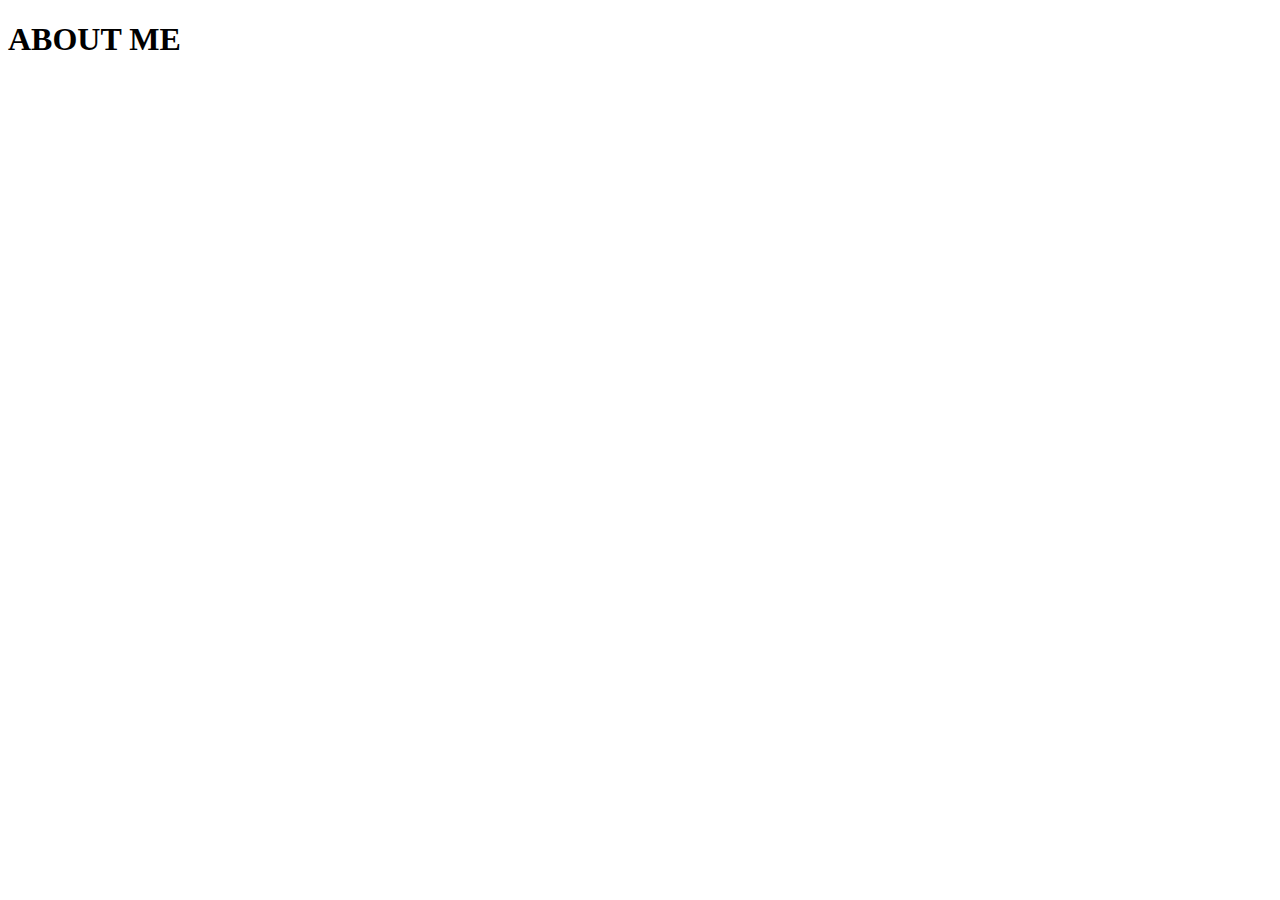
==== about.html @ 2925a669 "files and links" ====
<!DOCTYPE html>
<html lang="en">
  <head>
    <meta charset="UTF-8">
    <meta name="viewport" content="width=device-width, initial-scale=1.0">
    <meta http-equiv="X-UA-Compatible" content="ie=edge">
    <title>About Me</title>
    <link rel="stylesheet" href="about.css">
  </head>
  <body>
    <h1>ABOUT ME</h1>

  </body>
</html>
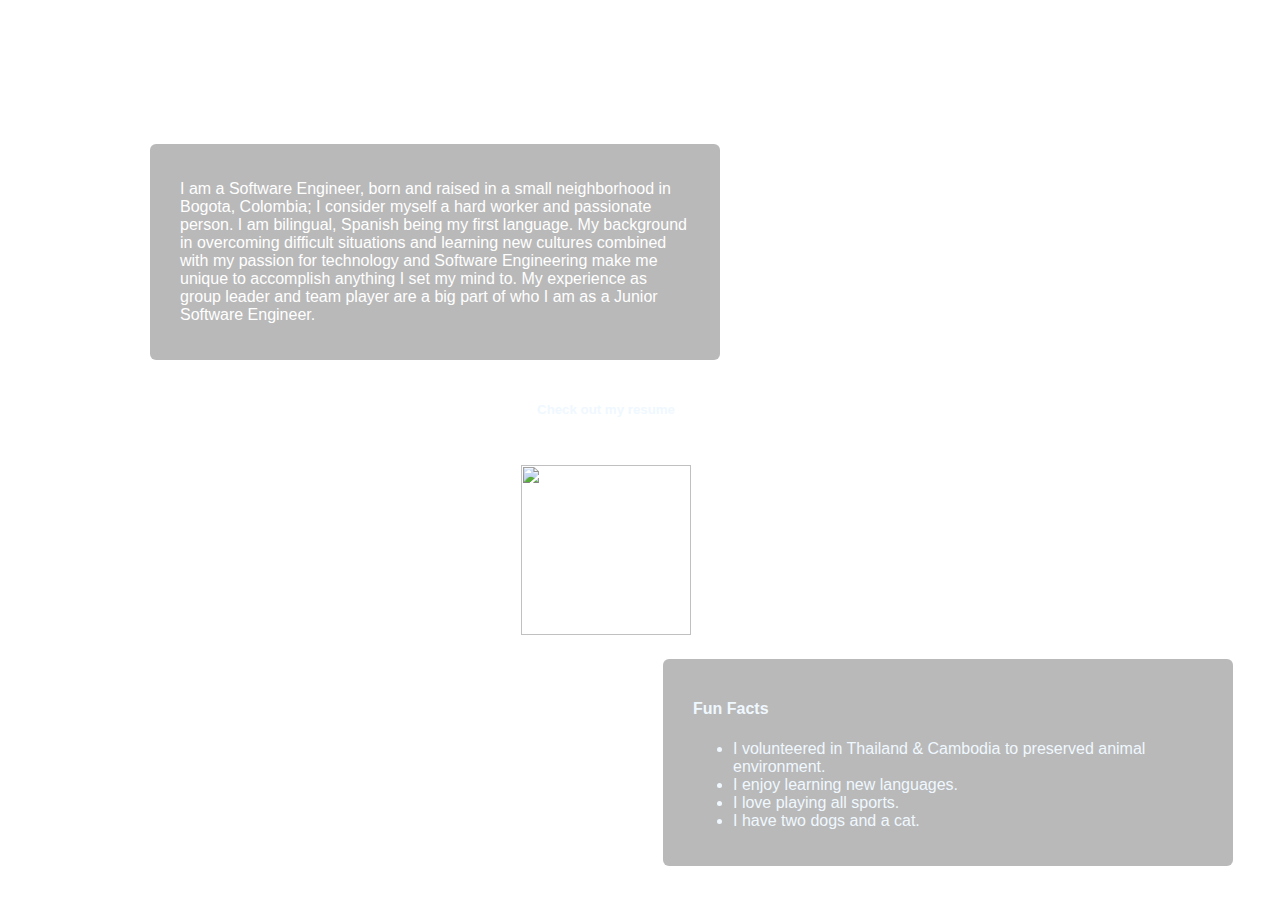
==== commit 6f95abc5: "about me" ====
--- a/about.html
+++ b/about.html
@@ -8,7 +8,30 @@
     <link rel="stylesheet" href="about.css">
   </head>
   <body>
-    <h1>ABOUT ME</h1>
-
+    <div class="my-name">
+      <a  id="links" href="index.html">Home</a><br><br>
+      <h2>About Me</h2>
+    <div class="container left">
+      <div class="content">
+        <p>I am a Software Engineer, born and raised in a small neighborhood in Bogota, Colombia; I consider myself a hard worker and passionate person. I am bilingual, Spanish being my first language. My background in overcoming difficult situations and learning new cultures combined with my passion for technology and Software Engineering make me unique to accomplish anything I set my mind to. My experience as group leader and team player are a big part of who I am as a Junior Software Engineer.</p>
+      </div>
+    </div>
+    <div class="container right">
+      <h5>Check out my resume<br><i class="arrow down"></i></h5>
+      <a href="https://drive.google.com/file/d/1ko9SIeW_QT48jBGpXCwg64SxA1FK_iTT/view"><img src="https://media.istockphoto.com/photos/resume-picture-id1227223328?k=20&m=1227223328&s=612x612&w=0&h=UHpkGqRoAOYFjccXdfZSo8TX8pghajzt8aS4LktYZ5E=" height="170px" width="170px"> </img></a>
+    </div>
+    <div class="container right-2">
+      <div class="content">
+        <h4>Fun Facts</h4>
+        <ul>
+          <li>I volunteered in Thailand & Cambodia to preserved animal environment.</li>
+          <li>I enjoy learning new languages.</li>
+          <li>I love playing all sports.</li>
+          <li>I have two dogs and a cat.</li>
+        </ul>
+      </div>
+    </div>
+    </div>
+</div>
   </body>
 </html>--- a/about.css
+++ b/about.css
@@ -0,0 +1,49 @@
+body {
+  display: flex;
+background: url("https://images.unsplash.com/photo-1650871778463-71922f196eb6?ixlib=rb-1.2.1&ixid=MnwxMjA3fDB8MHx0b3BpYy1mZWVkfDU0fGlVSXNuVnRqQjBZfHxlbnwwfHx8fA%3D%3D&auto=format&fit=crop&w=500&q=60");
+background-repeat: no-repeat;
+background-size: cover;  
+font-family: 'Gill Sans', 'Gill Sans MT', Calibri, 'Trebuchet MS', sans-serif;
+margin: 10px 10px 10px 10px;
+}
+.my-name{
+  color: white ;
+  padding: 20px 20px 20px 100px;
+}
+.right {
+  left: 15%;
+  color: aliceblue;
+  text-align: center;
+}
+.right-2{
+  left: 45%;
+  color: aliceblue;
+}
+.container {
+  padding: 10px 40px;
+  position: relative;
+  background-color: inherit;
+  width: 50%;
+  
+}
+.content {
+  padding: 20px 30px;
+  background-color: rgba(0, 0, 0, 0.276);
+  position: relative;
+  border-radius: 6px;
+}
+#links{
+  padding-top: 20px;
+  color: white;
+  font-size: medium;
+}
+.arrow {
+  border: solid white;
+  border-width: 0 3px 3px 0;
+  display: inline-block;
+  padding: 10px;
+}
+.down {
+  transform: rotate(45deg);
+  -webkit-transform: rotate(45deg);
+}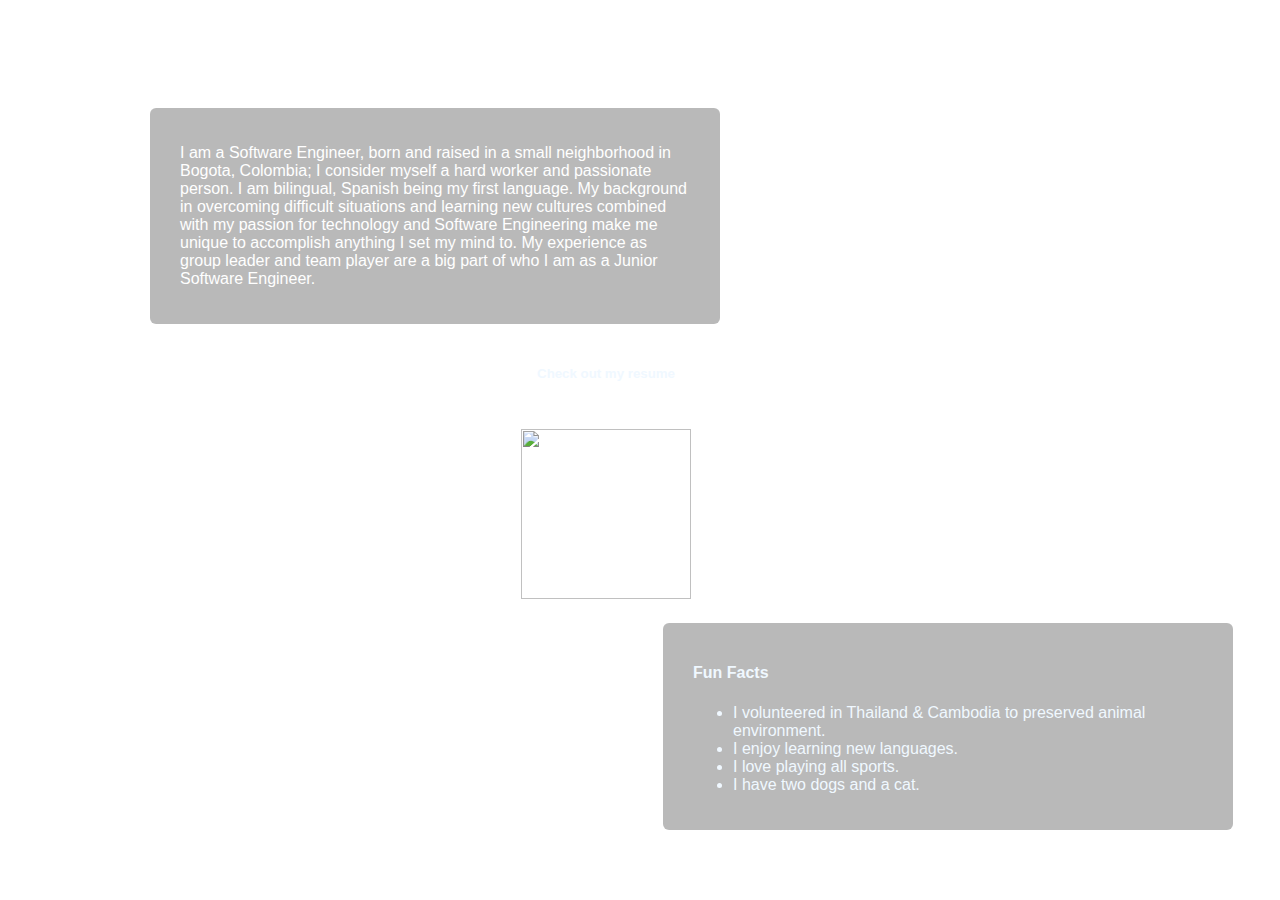
==== commit 050bb5a4: "my projects page" ====
--- a/about.html
+++ b/about.html
@@ -9,8 +9,11 @@
   </head>
   <body>
     <div class="my-name">
-      <a  id="links" href="index.html">Home</a><br><br>
-      <h2>About Me</h2>
+      <div class="nav-1">
+        <h2>About Me</h2>
+        <a  id="links" href="projects.html">My Projects</a>
+        <a  id="links" href="index.html">Home</a>
+    </div>
     <div class="container left">
       <div class="content">
         <p>I am a Software Engineer, born and raised in a small neighborhood in Bogota, Colombia; I consider myself a hard worker and passionate person. I am bilingual, Spanish being my first language. My background in overcoming difficult situations and learning new cultures combined with my passion for technology and Software Engineering make me unique to accomplish anything I set my mind to. My experience as group leader and team player are a big part of who I am as a Junior Software Engineer.</p>
@@ -18,7 +21,7 @@
     </div>
     <div class="container right">
       <h5>Check out my resume<br><i class="arrow down"></i></h5>
-      <a href="https://drive.google.com/file/d/1ko9SIeW_QT48jBGpXCwg64SxA1FK_iTT/view"><img src="https://media.istockphoto.com/photos/resume-picture-id1227223328?k=20&m=1227223328&s=612x612&w=0&h=UHpkGqRoAOYFjccXdfZSo8TX8pghajzt8aS4LktYZ5E=" height="170px" width="170px"> </img></a>
+      <a href="https://drive.google.com/file/d/1ko9SIeW_QT48jBGpXCwg64SxA1FK_iTT/view"><img src="https://encrypted-tbn0.gstatic.com/images?q=tbn:ANd9GcTFu6eOvqHOnEdqi1BA-SHkLD74WM7JdyUkZQ&usqp=CAU" height="170px" width="170px"> </img></a>
     </div>
     <div class="container right-2">
       <div class="content">
--- a/about.css
+++ b/about.css
@@ -1,6 +1,6 @@
 body {
   display: flex;
-background: url("https://images.unsplash.com/photo-1650871778463-71922f196eb6?ixlib=rb-1.2.1&ixid=MnwxMjA3fDB8MHx0b3BpYy1mZWVkfDU0fGlVSXNuVnRqQjBZfHxlbnwwfHx8fA%3D%3D&auto=format&fit=crop&w=500&q=60");
+background: url("https://images.unsplash.com/photo-1648071343677-fac075603d3c?ixlib=rb-1.2.1&ixid=MnwxMjA3fDB8MHx0b3BpYy1mZWVkfDIzNXxDRHd1d1hKQWJFd3x8ZW58MHx8fHw%3D&auto=format&fit=crop&w=500&q=60");
 background-repeat: no-repeat;
 background-size: cover;  
 font-family: 'Gill Sans', 'Gill Sans MT', Calibri, 'Trebuchet MS', sans-serif;
@@ -46,4 +46,8 @@
 .down {
   transform: rotate(45deg);
   -webkit-transform: rotate(45deg);
+}
+.nav-1{
+  display: flex;
+  justify-content:space-around;
 }